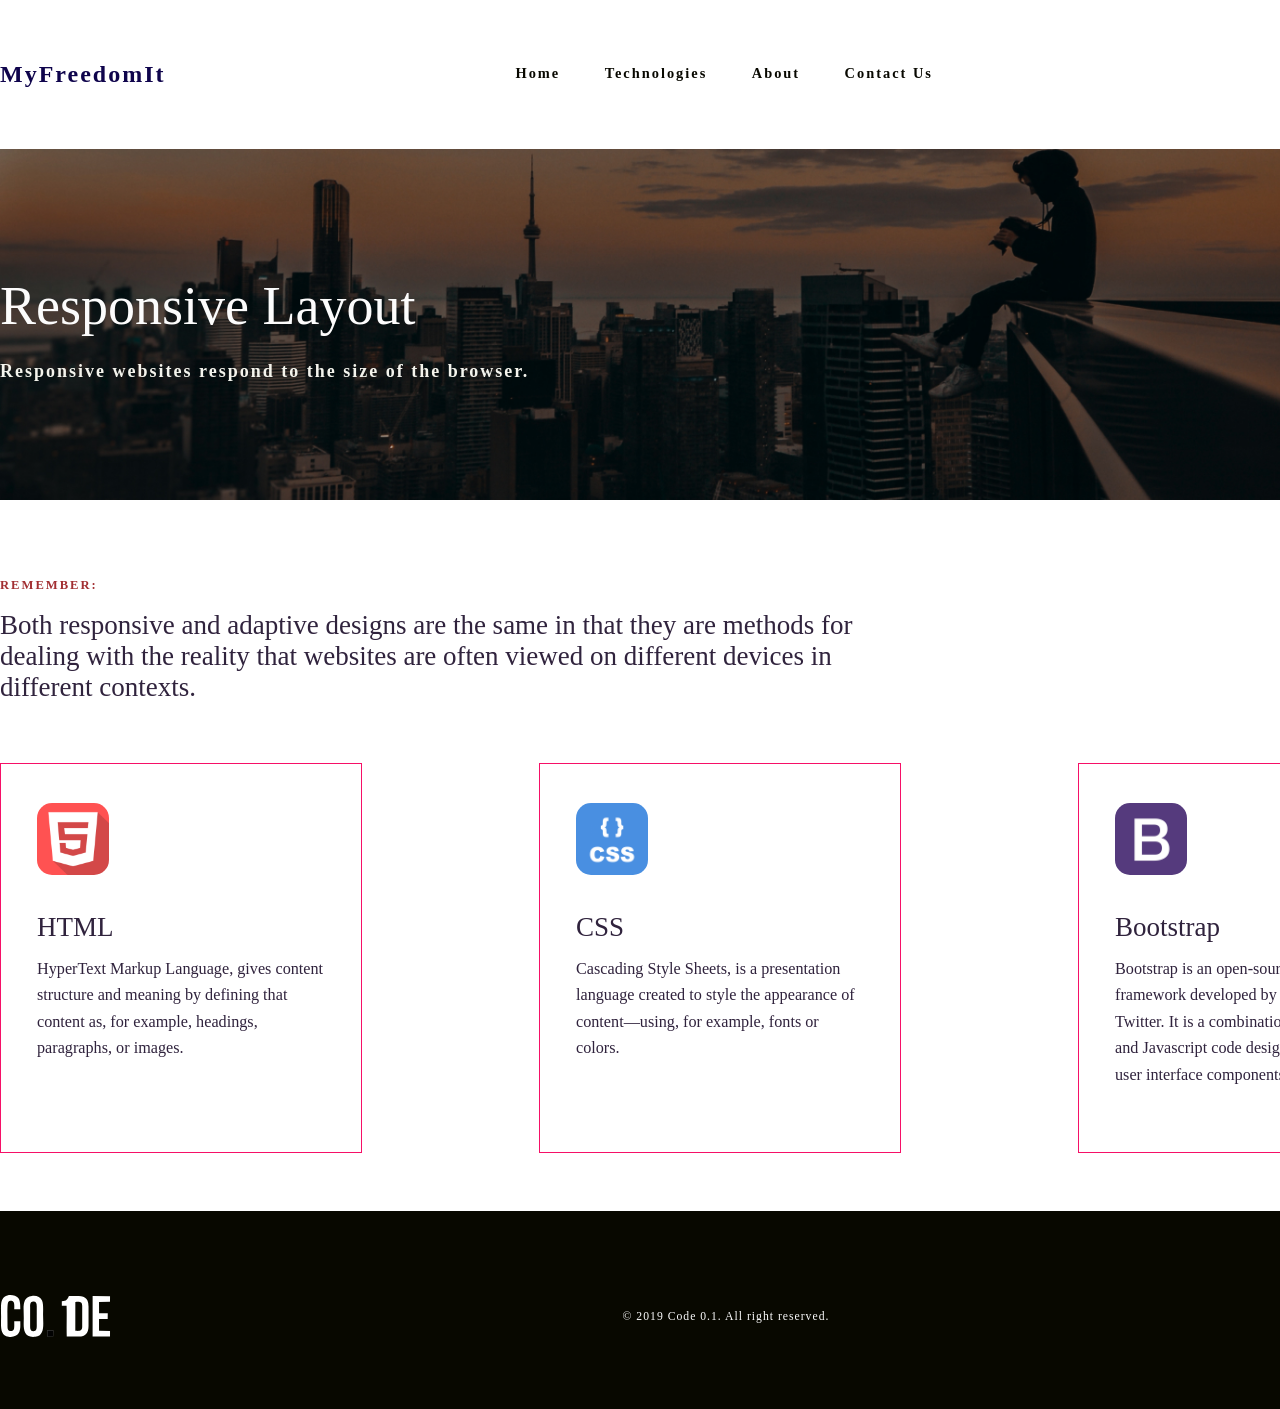
==== responsive_Layot/index.html @ 4a6fcfe4 "Add files via upload Flex" ====
<!DOCTYPE html>
<html lang="en">

<head>
    <meta charset="UTF-8">
    <meta name="viewport" content="width=device-width, initial-scale=1.0">
    <title>Document</title>
</head>
<link rel="stylesheet" href="./css/reset.css">
<link rel="stylesheet" href="./css/style.css">

<body>
    <header>
        <div class="container">
            <div class="logo">
                <a href="#">MyFreedomIt</a>
            </div>
            <nav>
                <ul>
                    <li> <a href="#">Home</a></li>
                    <li> <a href="#">Technologies</a></li>
                    <li> <a href="#">About</a></li>
                    <li> <a href="#">Contact Us</a></li>
                </ul>
            </nav>
            <div class="tel">
                <a href="tel:+375292561679" class="tel_a"><img src="./images/Vector.svg" alt="tel"></a>
                <a href="tel:+375292561679" class="tel__b">+375 29 256 16 79</a>
            </div>
        </div>
    </header>
    <div class="between_div">
        <div class="container">
            <h1>Responsive Layout</h1>
            <h2>Responsive websites respond to the size of the browser.</h2>
        </div>
    </div>
    <main>
        <div class="container">
            <h3>Remember:</h3>
            <p class="p_div">Both responsive and adaptive designs are the same in that they are methods for dealing with
                the reality
                that websites are often viewed on different devices in different contexts. </p>
            <div class="down_conteiner">
                <div>
                    <img src="./images/html_img.svg" alt="html_logo">
                    <h4>HTML</h4>
                    <p>HyperText Markup Language, gives content structure and meaning by defining that content as, for
                        example, headings, paragraphs,
                        or images.</p>
                </div>
                <div>
                    <img src="./images/css_img.svg" alt="css">
                    <h4>CSS</h4>
                    <p>Cascading Style Sheets, is a presentation language created to style the appearance of
                        content—using, for example, fonts or colors.</p>
                </div>
                <div>
                    <img src="./images/bootstrap_img.svg" alt="bootstrap">
                    <h4>Bootstrap</h4>
                    <p>Bootstrap is an open-source Javascript framework developed by the team at Twitter. It is a
                        combination of HTML, CSS, and Javascript code designed to help build user interface components.
                    </p>
                </div>
            </div>
        </div>
    </main>
    <footer>
        <div class="container">
            <img class="logo_footer" src="./images/logo_footer.svg" alt="footer logo">
            <p>© 2019 Code 0.1. All right reserved.</p>
            <div class="img">
                <img class="inst" src="./images/instagram.jpg" alt="instagram">
                <img src="./images/tviter.jpg" alt="tviter">
            </div>
        </div>
    </footer>
</body>

</html>
---- responsive_Layot/css/style.css ----
* {
    margin: 0;
    padding: 0;
    box-sizing: border-box;
}

.container {
    width: 1440px;
    margin: 0 auto;
}

header {
    padding: 53px 0;
}

main {
    padding: 72px 0 58px 0;
}

header .container {
    display: flex;
    justify-content: space-between;
    align-items: center;
}


.between_div {
    background-image: url(../images/bg.jpg);
    background-size: cover;
    background-repeat: no-repeat;
    padding: 126px 0 115px 0;
}

.tel {
    display: flex;
    justify-content: space-between;
    align-items: center;
}

.tel_a {
    margin-right: 18px;
}

li {
    display: inline-block;
}

nav ul {
    display: flex;
    justify-content: space-around;
    width: 462px;
}

.logo a {
    color: #0F044C;
    font-family: 'Mplus 1p';
    font-size: 24px;
    font-weight: 900;
    line-height: 42.768px;
    letter-spacing: 2px;
    text-decoration: none;
}

nav ul li a {
    color: #080800;
    font-family: 'Mplus 1p';
    font-size: 14.4px;
    font-weight: 800;
    line-height: 29.938px;
    letter-spacing: 2px;
    text-decoration: none;
}

.tel_b {
    color: #30233D;
    font-family: 'Mplus 1p';
    font-size: 14.4px;
    font-style: normal;
    font-weight: 800;
    line-height: 207.9%;
    /* 29.938px */
    letter-spacing: 2px;
    text-decoration: none;
}

h1 {
    margin-bottom: 22px;
    color: #FCFCFC;
    font-family: 'Mplus 1p';
    font-size: 54px;
    font-weight: 500;
    line-height: normal;
}

h2 {
    color: #F4F4ED;
    font-family: 'Mplus 1p';
    font-size: 18px;
    font-weight: 800;
    line-height: 25.902px;
    letter-spacing: 2px;
}

h3 {
    margin-bottom: 12px;
    color: #A22F32;
    font-family: 'Mplus 1p';
    font-size: 12.6px;
    font-weight: 800;
    line-height: 26.195px;
    letter-spacing: 2px;
    text-transform: uppercase;
}

.p_div {
    margin-bottom: 60px;
    width: 870px;
    color: #30233D;
    font-family: 'Mplus 1p';
    font-size: 27px;
    font-weight: 500;
    line-height: normal;
}

.down_conteiner {
    display: flex;
    justify-content: space-between;
}

.down_conteiner div {
    border: 1px solid #F61067;
    width: 362px;
    padding: 39px 36px 64px;
}

.down_conteiner div p {
    margin-top: 13px;
    color: #30233D;
    font-family: 'Mplus 1p';
    font-size: 16.2px;
    font-weight: 400;
    line-height: 26.463px;
}

h4 {
    margin-top: 33px;
    color: #30233D;
    font-family: 'Mplus 1p';
    font-size: 27px;
    font-weight: 500;
    line-height: normal;
}
footer{
    background-color: #080800; 
    padding: 84px 0 72px 0;
}

footer .container {
    display: flex;
    justify-content: space-between;
    align-items:center;
}
footer p{
color: #FCFCFC;
font-family: 'Mplus 1p';
font-size: 11.7px;
font-weight: 10;
line-height:  19px;
letter-spacing: 1px;
}
footer img{
    width: 40px;
}

footer .logo_footer{
    width: 111px;
}
footer .img {
    display: flex;
}

.inst{
    margin-right: 19px;
}
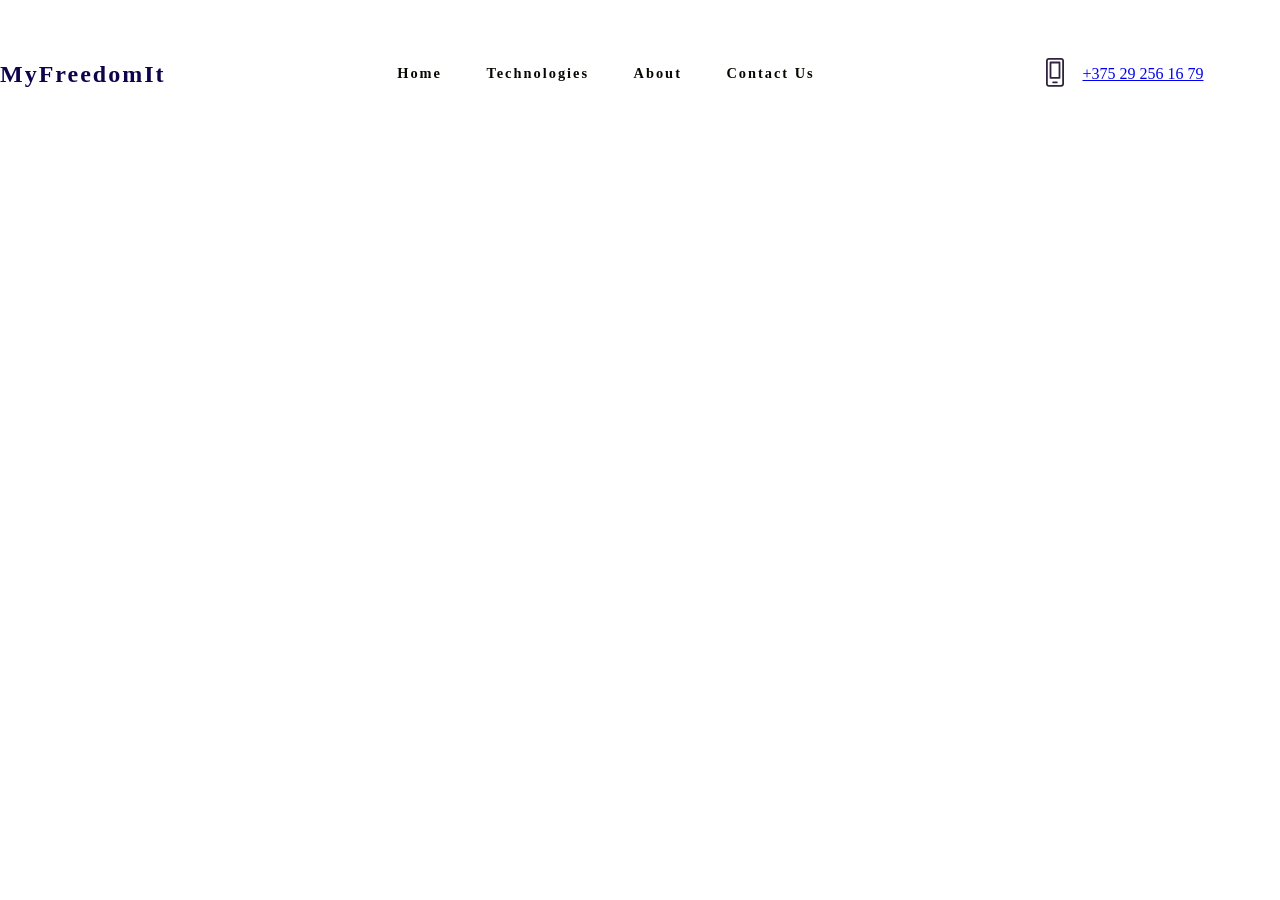
==== commit bd2f802c: "Add files via upload" ====
--- a/responsive_Layot/index.html
+++ b/responsive_Layot/index.html
@@ -6,9 +6,9 @@
     <meta name="viewport" content="width=device-width, initial-scale=1.0">
     <title>Document</title>
 </head>
-<link rel="stylesheet" href="./css/reset.css">
+<!-- <link rel="stylesheet" href="./css/reset.css"> -->
+<!-- <link rel="stylesheet" href="./css/style.css"> -->
 <link rel="stylesheet" href="./css/style.css">
-
 <body>
     <header>
         <div class="container">
@@ -27,9 +27,12 @@
                 <a href="tel:+375292561679" class="tel_a"><img src="./images/Vector.svg" alt="tel"></a>
                 <a href="tel:+375292561679" class="tel__b">+375 29 256 16 79</a>
             </div>
+            <div class="button">
+                <img src="./images/menu_tel_tablet.svg" alt="menu_tabl">
+            </div>
         </div>
     </header>
-    <div class="between_div">
+    <!-- <div class="between_div">
         <div class="container">
             <h1>Responsive Layout</h1>
             <h2>Responsive websites respond to the size of the browser.</h2>
@@ -74,7 +77,7 @@
                 <img src="./images/tviter.jpg" alt="tviter">
             </div>
         </div>
-    </footer>
+    </footer> -->
 </body>
 
 </html>
--- a/responsive_Layot/css/style.css
+++ b/responsive_Layot/css/style.css
@@ -1,184 +1,231 @@
-* {
-    margin: 0;
-    padding: 0;
-    box-sizing: border-box;
-}
-
-.container {
-    width: 1440px;
-    margin: 0 auto;
-}
-
-header {
-    padding: 53px 0;
-}
-
-main {
-    padding: 72px 0 58px 0;
-}
-
-header .container {
-    display: flex;
-    justify-content: space-between;
-    align-items: center;
-}
-
-
-.between_div {
-    background-image: url(../images/bg.jpg);
-    background-size: cover;
-    background-repeat: no-repeat;
-    padding: 126px 0 115px 0;
-}
-
-.tel {
-    display: flex;
-    justify-content: space-between;
-    align-items: center;
-}
-
-.tel_a {
-    margin-right: 18px;
-}
-
-li {
-    display: inline-block;
-}
-
-nav ul {
-    display: flex;
-    justify-content: space-around;
-    width: 462px;
-}
-
-.logo a {
-    color: #0F044C;
-    font-family: 'Mplus 1p';
-    font-size: 24px;
-    font-weight: 900;
-    line-height: 42.768px;
-    letter-spacing: 2px;
-    text-decoration: none;
-}
-
-nav ul li a {
-    color: #080800;
-    font-family: 'Mplus 1p';
-    font-size: 14.4px;
-    font-weight: 800;
-    line-height: 29.938px;
-    letter-spacing: 2px;
-    text-decoration: none;
-}
-
-.tel_b {
-    color: #30233D;
-    font-family: 'Mplus 1p';
-    font-size: 14.4px;
-    font-style: normal;
-    font-weight: 800;
-    line-height: 207.9%;
-    /* 29.938px */
-    letter-spacing: 2px;
-    text-decoration: none;
-}
-
-h1 {
-    margin-bottom: 22px;
-    color: #FCFCFC;
-    font-family: 'Mplus 1p';
-    font-size: 54px;
-    font-weight: 500;
-    line-height: normal;
-}
-
-h2 {
-    color: #F4F4ED;
-    font-family: 'Mplus 1p';
-    font-size: 18px;
-    font-weight: 800;
-    line-height: 25.902px;
-    letter-spacing: 2px;
-}
-
-h3 {
-    margin-bottom: 12px;
-    color: #A22F32;
-    font-family: 'Mplus 1p';
-    font-size: 12.6px;
-    font-weight: 800;
-    line-height: 26.195px;
-    letter-spacing: 2px;
-    text-transform: uppercase;
-}
-
-.p_div {
-    margin-bottom: 60px;
-    width: 870px;
-    color: #30233D;
-    font-family: 'Mplus 1p';
-    font-size: 27px;
-    font-weight: 500;
-    line-height: normal;
-}
-
-.down_conteiner {
-    display: flex;
-    justify-content: space-between;
-}
-
-.down_conteiner div {
-    border: 1px solid #F61067;
-    width: 362px;
-    padding: 39px 36px 64px;
-}
-
-.down_conteiner div p {
-    margin-top: 13px;
-    color: #30233D;
-    font-family: 'Mplus 1p';
-    font-size: 16.2px;
-    font-weight: 400;
-    line-height: 26.463px;
-}
-
-h4 {
-    margin-top: 33px;
-    color: #30233D;
-    font-family: 'Mplus 1p';
-    font-size: 27px;
-    font-weight: 500;
-    line-height: normal;
-}
-footer{
-    background-color: #080800; 
-    padding: 84px 0 72px 0;
-}
-
-footer .container {
-    display: flex;
-    justify-content: space-between;
-    align-items:center;
-}
-footer p{
-color: #FCFCFC;
-font-family: 'Mplus 1p';
-font-size: 11.7px;
-font-weight: 10;
-line-height:  19px;
-letter-spacing: 1px;
-}
-footer img{
-    width: 40px;
-}
-
-footer .logo_footer{
-    width: 111px;
-}
-footer .img {
-    display: flex;
-}
-
-.inst{
-    margin-right: 19px;
-}+* {
+  margin: 0;
+  padding: 0;
+  box-sizing: border-box;
+}
+
+.container {
+  width: 1440px;
+  margin: 0 auto;
+}
+
+header {
+  padding: 53px 0;
+}
+header .buttons {
+  display: none;
+}
+header .container {
+  display: flex;
+  justify-content: space-between;
+  align-items: center;
+}
+header .container .logo a {
+  color: #0F044C;
+  font-family: "Mplus 1p";
+  font-size: 24px;
+  font-weight: 900;
+  line-height: 42.768px;
+  letter-spacing: 2px;
+  text-decoration: none;
+}
+header .tel {
+  display: flex;
+  justify-content: space-between;
+  align-items: center;
+}
+header .tel_a {
+  margin-right: 18px;
+}
+header li {
+  display: inline-block;
+}
+header nav ul {
+  display: flex;
+  justify-content: space-around;
+  width: 462px;
+}
+header nav ul li a {
+  color: #080800;
+  font-family: "Mplus 1p";
+  font-size: 14.4px;
+  font-weight: 800;
+  line-height: 29.938px;
+  letter-spacing: 2px;
+  text-decoration: none;
+}
+header .tel_b {
+  color: #30233D;
+  font-family: "Mplus 1p";
+  font-size: 14.4px;
+  font-style: normal;
+  font-weight: 800;
+  line-height: 207.9%;
+  /* 29.938px */
+  letter-spacing: 2px;
+  text-decoration: none;
+}
+
+main {
+  padding: 72px 0 58px 0;
+}
+main h3 {
+  margin-bottom: 12px;
+  color: #A22F32;
+  font-family: "Mplus 1p";
+  font-size: 12.6px;
+  font-weight: 800;
+  line-height: 26.195px;
+  letter-spacing: 2px;
+  text-transform: uppercase;
+}
+main .p_div {
+  margin-bottom: 60px;
+  width: 60.416%;
+  color: #30233D;
+  font-family: "Mplus 1p";
+  font-size: 27px;
+  font-weight: 500;
+  line-height: normal;
+}
+main .down_conteiner {
+  display: flex;
+  justify-content: space-between;
+}
+main .down_conteiner div {
+  border: 1px solid #F61067;
+  width: 31.588%;
+  padding: 39px 36px 64px;
+}
+main .down_conteiner div p {
+  margin-top: 13px;
+  color: #30233D;
+  font-family: "Mplus 1p";
+  font-size: 16.2px;
+  font-weight: 400;
+  line-height: 26.463px;
+}
+main h4 {
+  margin-top: 33px;
+  color: #30233D;
+  font-family: "Mplus 1p";
+  font-size: 27px;
+  font-weight: 500;
+  line-height: normal;
+}
+
+.between_div {
+  background-image: url(../images/bg.jpg);
+  background-size: cover;
+  background-repeat: no-repeat;
+  padding: 126px 0 115px 0;
+}
+.between_div h1 {
+  margin-bottom: 22px;
+  color: #FCFCFC;
+  font-family: "Mplus 1p";
+  font-size: 54px;
+  font-weight: 500;
+  line-height: normal;
+}
+.between_div h2 {
+  color: #F4F4ED;
+  font-family: "Mplus 1p";
+  font-size: 18px;
+  font-weight: 800;
+  line-height: 25.902px;
+  letter-spacing: 2px;
+}
+
+footer {
+  background-color: #080800;
+  padding: 84px 0 72px 0;
+}
+footer .container {
+  display: flex;
+  justify-content: space-between;
+  align-items: center;
+}
+footer .img {
+  display: flex;
+}
+footer .logo_footer {
+  width: 111px;
+}
+footer .inst {
+  margin-right: 19px;
+}
+footer p {
+  color: #FCFCFC;
+  font-family: "Mplus 1p";
+  font-size: 11.7px;
+  font-weight: 10;
+  line-height: 19px;
+  letter-spacing: 1px;
+}
+footer img {
+  width: 40px;
+}
+
+@media (max-width: 999px) {
+  .container {
+    max-width: 95%;
+    margin: auto;
+  }
+  header nav {
+    display: none;
+  }
+  .between_div {
+    background-size: 100%;
+    padding-bottom: 115px;
+  }
+  .between_div h1 {
+    text-align: center;
+  }
+  .between_div h2 {
+    text-align: center;
+  }
+  main .down_conteiner {
+    display: flex;
+    flex-wrap: wrap;
+    justify-content: space-between;
+    row-gap: 61px;
+  }
+  main .down_conteiner div {
+    overflow: auto;
+    flex-basis: 47.421%;
+  }
+  main .p_div {
+    width: 83.669%;
+  }
+}
+@media (max-width: 578px) {
+  header .tel {
+    display: none;
+  }
+  .container {
+    max-width: 84.895%;
+    margin: auto;
+  }
+  .between_div {
+    background-size: 100%;
+    padding-bottom: 71px;
+  }
+  .between_div h1 {
+    text-align: center;
+  }
+  .between_div h2 {
+    text-align: center;
+  }
+  main .down_conteiner {
+    display: flex;
+    flex-wrap: wrap;
+    gap: 34px;
+  }
+  main .down_conteiner div {
+    flex-basis: 99%;
+  }
+  main .p_div {
+    width: 84.548%;
+  }
+}/*# sourceMappingURL=style.css.map */
--- a/responsive_Layot/css/style.css
+++ b/responsive_Layot/css/style.css
@@ -1,184 +1,231 @@
-* {
-    margin: 0;
-    padding: 0;
-    box-sizing: border-box;
-}
-
-.container {
-    width: 1440px;
-    margin: 0 auto;
-}
-
-header {
-    padding: 53px 0;
-}
-
-main {
-    padding: 72px 0 58px 0;
-}
-
-header .container {
-    display: flex;
-    justify-content: space-between;
-    align-items: center;
-}
-
-
-.between_div {
-    background-image: url(../images/bg.jpg);
-    background-size: cover;
-    background-repeat: no-repeat;
-    padding: 126px 0 115px 0;
-}
-
-.tel {
-    display: flex;
-    justify-content: space-between;
-    align-items: center;
-}
-
-.tel_a {
-    margin-right: 18px;
-}
-
-li {
-    display: inline-block;
-}
-
-nav ul {
-    display: flex;
-    justify-content: space-around;
-    width: 462px;
-}
-
-.logo a {
-    color: #0F044C;
-    font-family: 'Mplus 1p';
-    font-size: 24px;
-    font-weight: 900;
-    line-height: 42.768px;
-    letter-spacing: 2px;
-    text-decoration: none;
-}
-
-nav ul li a {
-    color: #080800;
-    font-family: 'Mplus 1p';
-    font-size: 14.4px;
-    font-weight: 800;
-    line-height: 29.938px;
-    letter-spacing: 2px;
-    text-decoration: none;
-}
-
-.tel_b {
-    color: #30233D;
-    font-family: 'Mplus 1p';
-    font-size: 14.4px;
-    font-style: normal;
-    font-weight: 800;
-    line-height: 207.9%;
-    /* 29.938px */
-    letter-spacing: 2px;
-    text-decoration: none;
-}
-
-h1 {
-    margin-bottom: 22px;
-    color: #FCFCFC;
-    font-family: 'Mplus 1p';
-    font-size: 54px;
-    font-weight: 500;
-    line-height: normal;
-}
-
-h2 {
-    color: #F4F4ED;
-    font-family: 'Mplus 1p';
-    font-size: 18px;
-    font-weight: 800;
-    line-height: 25.902px;
-    letter-spacing: 2px;
-}
-
-h3 {
-    margin-bottom: 12px;
-    color: #A22F32;
-    font-family: 'Mplus 1p';
-    font-size: 12.6px;
-    font-weight: 800;
-    line-height: 26.195px;
-    letter-spacing: 2px;
-    text-transform: uppercase;
-}
-
-.p_div {
-    margin-bottom: 60px;
-    width: 870px;
-    color: #30233D;
-    font-family: 'Mplus 1p';
-    font-size: 27px;
-    font-weight: 500;
-    line-height: normal;
-}
-
-.down_conteiner {
-    display: flex;
-    justify-content: space-between;
-}
-
-.down_conteiner div {
-    border: 1px solid #F61067;
-    width: 362px;
-    padding: 39px 36px 64px;
-}
-
-.down_conteiner div p {
-    margin-top: 13px;
-    color: #30233D;
-    font-family: 'Mplus 1p';
-    font-size: 16.2px;
-    font-weight: 400;
-    line-height: 26.463px;
-}
-
-h4 {
-    margin-top: 33px;
-    color: #30233D;
-    font-family: 'Mplus 1p';
-    font-size: 27px;
-    font-weight: 500;
-    line-height: normal;
-}
-footer{
-    background-color: #080800; 
-    padding: 84px 0 72px 0;
-}
-
-footer .container {
-    display: flex;
-    justify-content: space-between;
-    align-items:center;
-}
-footer p{
-color: #FCFCFC;
-font-family: 'Mplus 1p';
-font-size: 11.7px;
-font-weight: 10;
-line-height:  19px;
-letter-spacing: 1px;
-}
-footer img{
-    width: 40px;
-}
-
-footer .logo_footer{
-    width: 111px;
-}
-footer .img {
-    display: flex;
-}
-
-.inst{
-    margin-right: 19px;
-}+* {
+  margin: 0;
+  padding: 0;
+  box-sizing: border-box;
+}
+
+.container {
+  width: 1440px;
+  margin: 0 auto;
+}
+
+header {
+  padding: 53px 0;
+}
+header .buttons {
+  display: none;
+}
+header .container {
+  display: flex;
+  justify-content: space-between;
+  align-items: center;
+}
+header .container .logo a {
+  color: #0F044C;
+  font-family: "Mplus 1p";
+  font-size: 24px;
+  font-weight: 900;
+  line-height: 42.768px;
+  letter-spacing: 2px;
+  text-decoration: none;
+}
+header .tel {
+  display: flex;
+  justify-content: space-between;
+  align-items: center;
+}
+header .tel_a {
+  margin-right: 18px;
+}
+header li {
+  display: inline-block;
+}
+header nav ul {
+  display: flex;
+  justify-content: space-around;
+  width: 462px;
+}
+header nav ul li a {
+  color: #080800;
+  font-family: "Mplus 1p";
+  font-size: 14.4px;
+  font-weight: 800;
+  line-height: 29.938px;
+  letter-spacing: 2px;
+  text-decoration: none;
+}
+header .tel_b {
+  color: #30233D;
+  font-family: "Mplus 1p";
+  font-size: 14.4px;
+  font-style: normal;
+  font-weight: 800;
+  line-height: 207.9%;
+  /* 29.938px */
+  letter-spacing: 2px;
+  text-decoration: none;
+}
+
+main {
+  padding: 72px 0 58px 0;
+}
+main h3 {
+  margin-bottom: 12px;
+  color: #A22F32;
+  font-family: "Mplus 1p";
+  font-size: 12.6px;
+  font-weight: 800;
+  line-height: 26.195px;
+  letter-spacing: 2px;
+  text-transform: uppercase;
+}
+main .p_div {
+  margin-bottom: 60px;
+  width: 60.416%;
+  color: #30233D;
+  font-family: "Mplus 1p";
+  font-size: 27px;
+  font-weight: 500;
+  line-height: normal;
+}
+main .down_conteiner {
+  display: flex;
+  justify-content: space-between;
+}
+main .down_conteiner div {
+  border: 1px solid #F61067;
+  width: 31.588%;
+  padding: 39px 36px 64px;
+}
+main .down_conteiner div p {
+  margin-top: 13px;
+  color: #30233D;
+  font-family: "Mplus 1p";
+  font-size: 16.2px;
+  font-weight: 400;
+  line-height: 26.463px;
+}
+main h4 {
+  margin-top: 33px;
+  color: #30233D;
+  font-family: "Mplus 1p";
+  font-size: 27px;
+  font-weight: 500;
+  line-height: normal;
+}
+
+.between_div {
+  background-image: url(../images/bg.jpg);
+  background-size: cover;
+  background-repeat: no-repeat;
+  padding: 126px 0 115px 0;
+}
+.between_div h1 {
+  margin-bottom: 22px;
+  color: #FCFCFC;
+  font-family: "Mplus 1p";
+  font-size: 54px;
+  font-weight: 500;
+  line-height: normal;
+}
+.between_div h2 {
+  color: #F4F4ED;
+  font-family: "Mplus 1p";
+  font-size: 18px;
+  font-weight: 800;
+  line-height: 25.902px;
+  letter-spacing: 2px;
+}
+
+footer {
+  background-color: #080800;
+  padding: 84px 0 72px 0;
+}
+footer .container {
+  display: flex;
+  justify-content: space-between;
+  align-items: center;
+}
+footer .img {
+  display: flex;
+}
+footer .logo_footer {
+  width: 111px;
+}
+footer .inst {
+  margin-right: 19px;
+}
+footer p {
+  color: #FCFCFC;
+  font-family: "Mplus 1p";
+  font-size: 11.7px;
+  font-weight: 10;
+  line-height: 19px;
+  letter-spacing: 1px;
+}
+footer img {
+  width: 40px;
+}
+
+@media (max-width: 999px) {
+  .container {
+    max-width: 95%;
+    margin: auto;
+  }
+  header nav {
+    display: none;
+  }
+  .between_div {
+    background-size: 100%;
+    padding-bottom: 115px;
+  }
+  .between_div h1 {
+    text-align: center;
+  }
+  .between_div h2 {
+    text-align: center;
+  }
+  main .down_conteiner {
+    display: flex;
+    flex-wrap: wrap;
+    justify-content: space-between;
+    row-gap: 61px;
+  }
+  main .down_conteiner div {
+    overflow: auto;
+    flex-basis: 47.421%;
+  }
+  main .p_div {
+    width: 83.669%;
+  }
+}
+@media (max-width: 578px) {
+  header .tel {
+    display: none;
+  }
+  .container {
+    max-width: 84.895%;
+    margin: auto;
+  }
+  .between_div {
+    background-size: 100%;
+    padding-bottom: 71px;
+  }
+  .between_div h1 {
+    text-align: center;
+  }
+  .between_div h2 {
+    text-align: center;
+  }
+  main .down_conteiner {
+    display: flex;
+    flex-wrap: wrap;
+    gap: 34px;
+  }
+  main .down_conteiner div {
+    flex-basis: 99%;
+  }
+  main .p_div {
+    width: 84.548%;
+  }
+}/*# sourceMappingURL=style.css.map */
